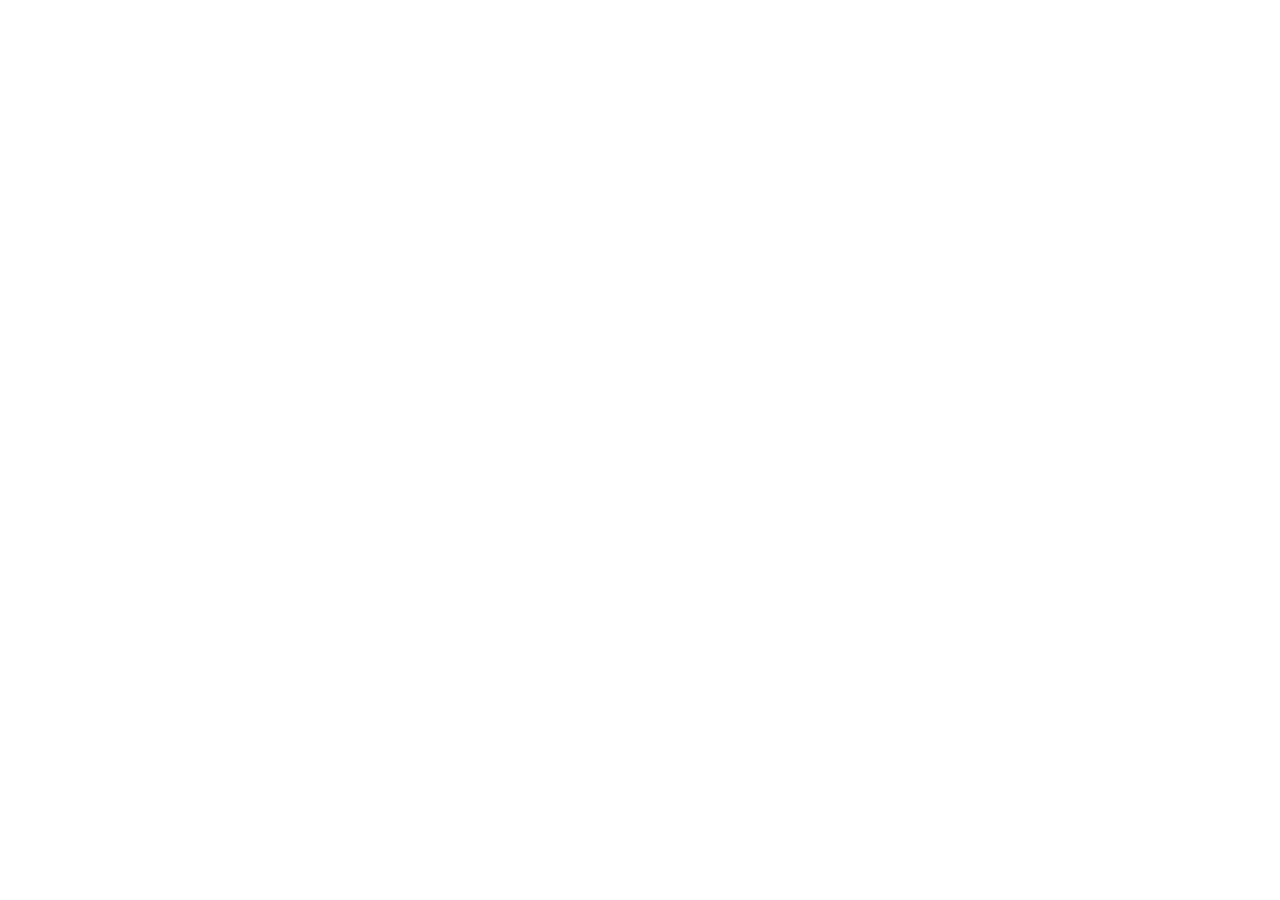
==== HTML/index.html @ fc758f04 "h1 change done by nikhil" ====
<!DOCTYPE html>
<html lang="en">
<head>
    <meta charset="UTF-8">
    <meta name="viewport" content="width=device-width, initial-scale=1.0">
    <title>GIT HUB First Repo
        
    </title>
</head>
<body>
    
</body>
</html>
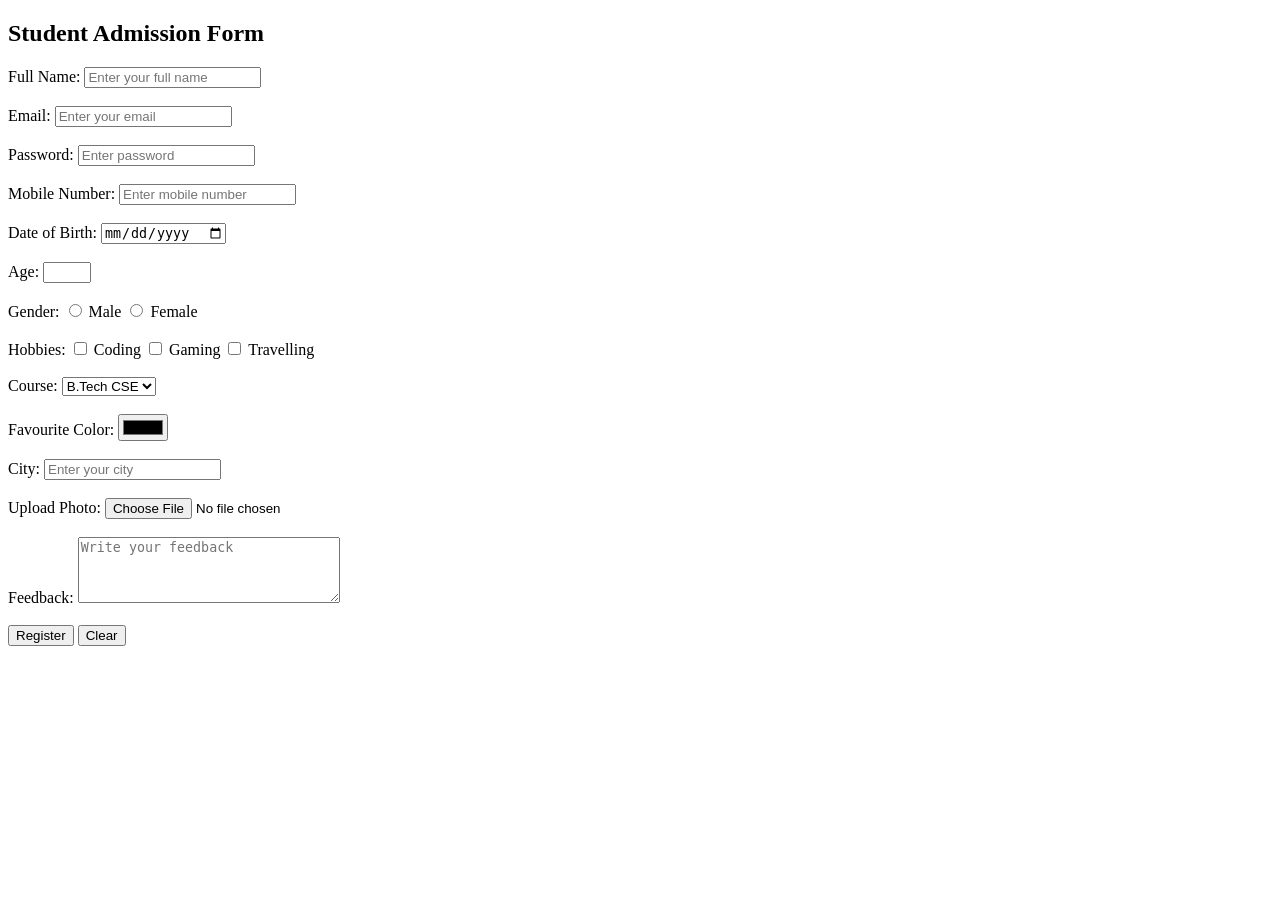
==== commit 5065c56c: "Added registration form" ====
--- a/HTML/index.html
+++ b/HTML/index.html
@@ -3,11 +3,78 @@
 <head>
     <meta charset="UTF-8">
     <meta name="viewport" content="width=device-width, initial-scale=1.0">
-    <title>GIT HUB First Repo
-        
-    </title>
+    <title>Student Admission Form</title>
 </head>
 <body>
-    
+
+    <h2>Student Admission Form</h2>
+
+    <form>
+
+        <label>Full Name:</label>
+        <input type="text" name="fullname" placeholder="Enter your full name" required>
+        <br><br>
+
+        <label>Email:</label>
+        <input type="email" name="email" placeholder="Enter your email" required>
+        <br><br>
+
+        <label>Password:</label>
+        <input type="password" name="password" placeholder="Enter password" required>
+        <br><br>
+
+        <label>Mobile Number:</label>
+        <input type="tel" name="phone" placeholder="Enter mobile number">
+        <br><br>
+
+        <label>Date of Birth:</label>
+        <input type="date" name="dob">
+        <br><br>
+
+        <label>Age:</label>
+        <input type="number" name="age" min="18" max="60">
+        <br><br>
+
+        <label>Gender:</label>
+        <input type="radio" name="gender" value="male"> Male
+        <input type="radio" name="gender" value="female"> Female
+        <br><br>
+
+        <label>Hobbies:</label>
+        <input type="checkbox" name="hobby" value="coding"> Coding
+        <input type="checkbox" name="hobby" value="gaming"> Gaming
+        <input type="checkbox" name="hobby" value="travelling"> Travelling
+        <br><br>
+
+        <label>Course:</label>
+        <select name="course">
+            <option>B.Tech CSE</option>
+            <option>BCA</option>
+            <option>B.Sc IT</option>
+            <option>MCA</option>
+        </select>
+        <br><br>
+
+        <label>Favourite Color:</label>
+        <input type="color" name="color">
+        <br><br>
+
+        <label>City:</label>
+        <input type="text" name="city" placeholder="Enter your city">
+        <br><br>
+
+        <label>Upload Photo:</label>
+        <input type="file" name="photo">
+        <br><br>
+
+        <label>Feedback:</label>
+        <textarea name="feedback" rows="4" cols="30" placeholder="Write your feedback"></textarea>
+        <br><br>
+
+        <input type="submit" value="Register">
+        <input type="reset" value="Clear">
+
+    </form>
+
 </body>
-</html>+</html>
